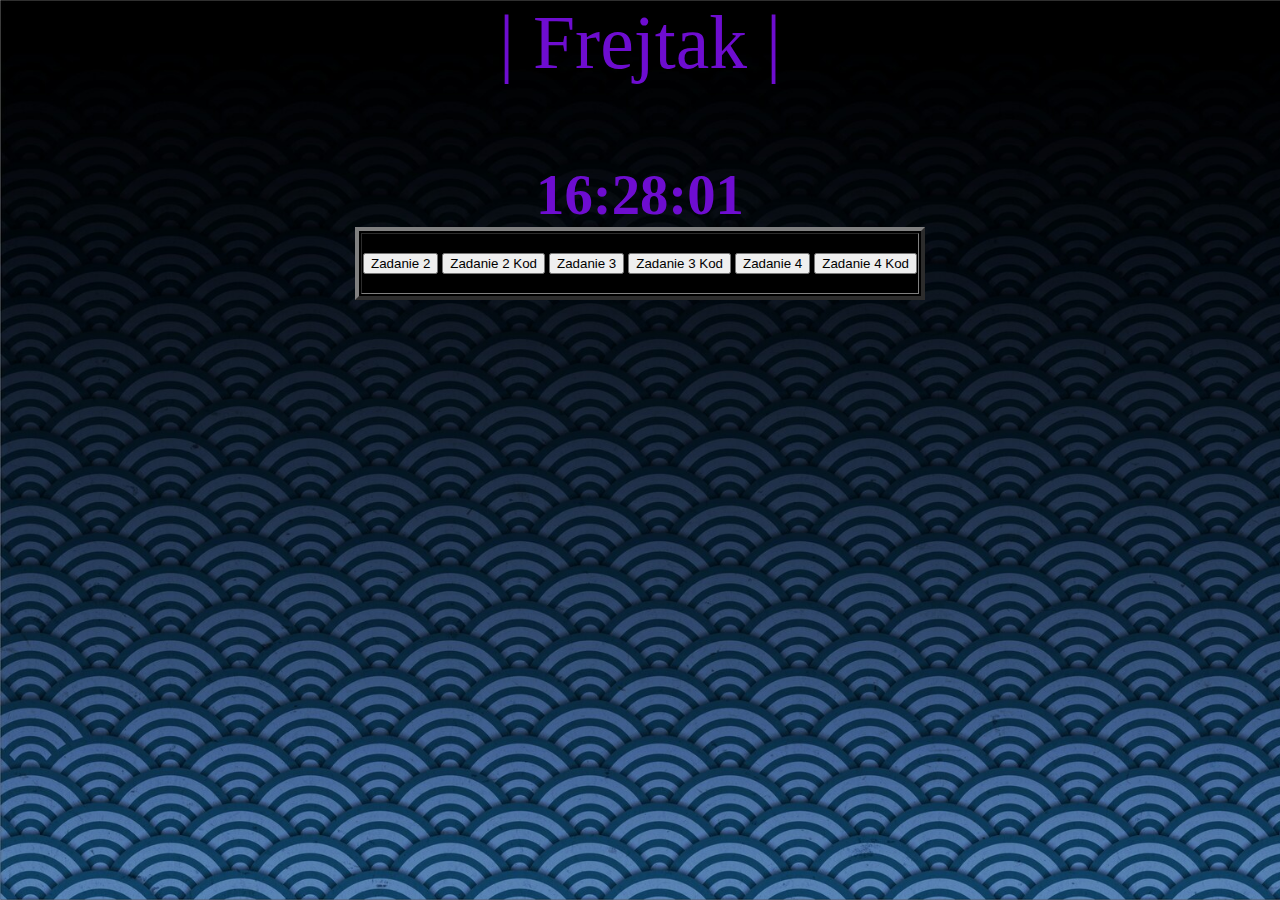
==== index.html @ e188b116 "Add files via upload" ====
<html>
<head>
<title> index_responsywność </title>
  
<meta charset="UTF-8">
<meta http-equiv="X-UA-Compatible" content="IE=edge">
<meta name="viewport" content="width=device-width, initial-scale=1.0">
<META http-equiv="Content-Type" content="text/html; charset=UTF-8">
  
<script language="JavaScript">

 function WinOpen_zad2()
{
window.open("Zadanie2_responsywność.html","okienko","toolbar=no,directories=no,menubar=no,height=800,width=1200,top=800,left=10");
}
function WinOpen_zad2_kod()
{
window.open("Zadanie2_kod_responsywnosc.html","okienko","toolbar=no,directories=no,menubar=no,height=800,width=1200,top=800,left=10");
}
 function WinOpen_zad3()
{
window.open("Zadanie3_responsywnosc.html","okienko","toolbar=no,directories=no,menubar=no,height=800,width=1200,top=800,left=10");
}
function WinOpen_zad3_kod()
{
window.open("Zadanie3_kod_responsywnosc.html","okienko","toolbar=no,directories=no,menubar=no,height=800,width=1200,top=800,left=10");
}
 function WinOpen_zad4()
{
window.open("Zadanie4_responsywnosc.html","okienko","toolbar=no,directories=no,menubar=no,height=800,width=1200,top=800,left=10");
}
function WinOpen_zad4_kod()
{
window.open("Zadanie4_kod_responsywnosc.html","okienko","toolbar=no,directories=no,menubar=no,height=800,width=1200,top=800,left=10");
}
 
</script>
</head>
<body>
<p style="font-size: 2cm; text-align: center; color: #6E0DD0"> | Frejtak | </p>
  
  <div id="zegarek"></div>
<script>

function zegar() {
var data = new Date();
var godzina = data.getHours();
var min = data.getMinutes();
var sek = data.getSeconds();
 var terazjest = ""+godzina+
((min<10)?":0":":")+min+
((sek<10)?":0":":")+sek;
document.getElementById("zegarek").innerHTML = terazjest;
setTimeout("zegar()", 1000); }
zegar();

</script>
   
<form style="text-align: center;">
  
  <table border="4px" bgcolor="black" color="black">
    
  <tr>
    
  <td style="text-align: center;">
    
    <br>
  <input type="button" name="przycisk" value="Zadanie 2" onclick="WinOpen_zad2(' ')">
  <input type="button" name="przycisk" value="Zadanie 2 Kod" onclick="WinOpen_zad2_kod(' ')">
  <input type="button" name="przycisk" value="Zadanie 3" onclick="WinOpen_zad3(' ')">
  <input type="button" name="przycisk" value="Zadanie 3 Kod" onclick="WinOpen_zad3_kod(' ')">
  <input type="button" name="przycisk" value="Zadanie 4" onclick="WinOpen_zad4(' ')">
  <input type="button" name="przycisk" value="Zadanie 4 Kod" onclick="WinOpen_zad4_kod(' ')">
    <br><br>
  </td>
  </tr>
  </table>
  <br>

  <br>
  
</form>
  
<style>
  
table
{
 margin: auto; 
}
  
body 
{
    background-size: cover;
    background-image: url("demons.jpg");
    margin:auto;
}
div
{
  font-weight: bold;
  font-size: 15mm;
  color: #6E0DD0; 
  margin-right: auto; 
  margin-left: auto; 
  text-align: center;
}
  </style>
  
</body>
</html>
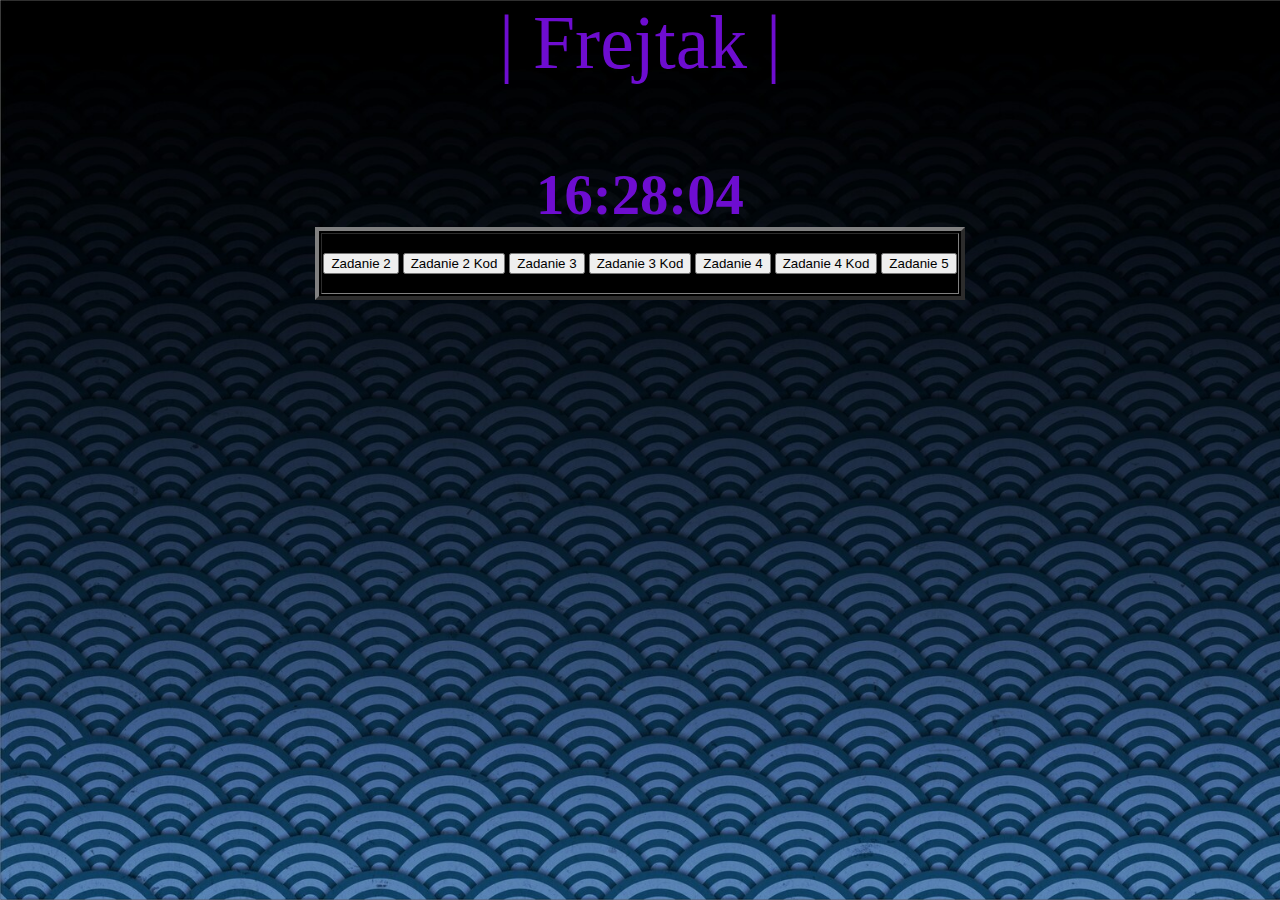
==== commit 4cfe8424: "Update index.html" ====
--- a/index.html
+++ b/index.html
@@ -32,6 +32,10 @@
 function WinOpen_zad4_kod()
 {
 window.open("Zadanie4_kod_responsywnosc.html","okienko","toolbar=no,directories=no,menubar=no,height=800,width=1200,top=800,left=10");
+}
+  function WinOpen_zad5()
+{
+window.open("responsywnosc/index_frejtak.html","okienko","toolbar=no,directories=no,menubar=no,height=800,width=1200,top=800,left=10");
 }
  
 </script>
@@ -71,6 +75,7 @@
   <input type="button" name="przycisk" value="Zadanie 3 Kod" onclick="WinOpen_zad3_kod(' ')">
   <input type="button" name="przycisk" value="Zadanie 4" onclick="WinOpen_zad4(' ')">
   <input type="button" name="przycisk" value="Zadanie 4 Kod" onclick="WinOpen_zad4_kod(' ')">
+    <input type="button" name="przycisk" value="Zadanie 5" onclick="WinOpen_zad5(' ')">
     <br><br>
   </td>
   </tr>
@@ -106,4 +111,4 @@
   </style>
   
 </body>
-</html>+</html>
